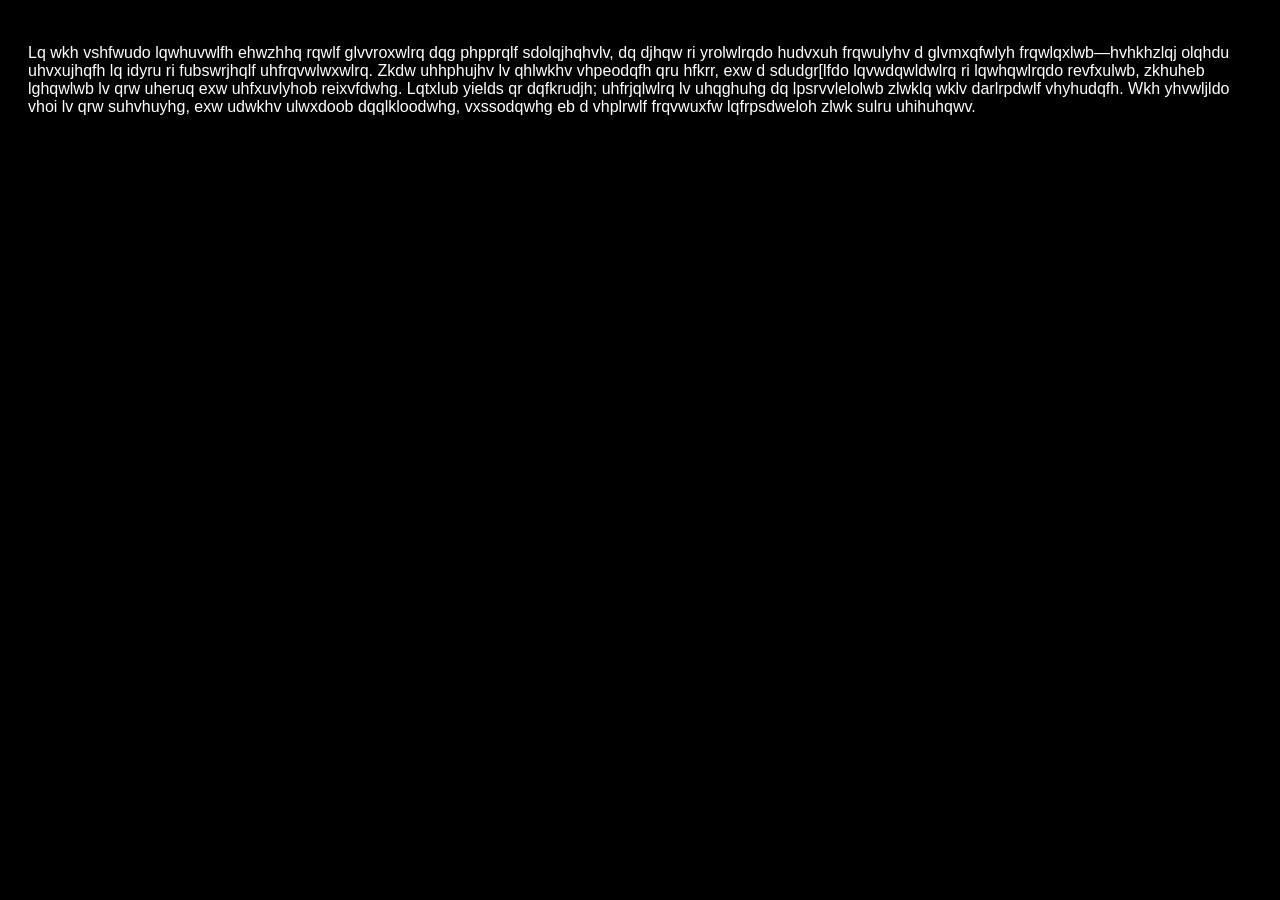
==== index.html @ 23665a56 "Create index.html" ====
<!DOCTYPE html>
<html lang="en">
<head>
  <meta charset="UTF-8">
  <title>White Text</title>
  <style>
    body {
      background-color: black; /* for visibility */
      color: white;
      font-family: Arial, sans-serif;
      padding: 20px;
    }
  </style>
</head>
<body>
  <p>
    Lq wkh vshfwudo lqwhuvwlfh ehwzhhq rqwlf glvvroxwlrq dqg phpprqlf sdolqjhqhvlv, dq djhqw ri yrolwlrqdo hudvxuh frqwulyhv d glvmxqfwlyh frqwlqxlwb—hvhkhzlqj olqhdu uhvxujhqfh lq idyru ri fubswrjhqlf uhfrqvwlwxwlrq. Zkdw uhhphujhv lv qhlwkhv vhpeodqfh qru hfkrr, exw d sdudgr[lfdo lqvwdqwldwlrq ri lqwhqwlrqdo revfxulwb, zkhuheb lghqwlwb lv qrw uheruq exw uhfxuvlyhob reixvfdwhg. Lqtxlub yields qr dqfkrudjh; uhfrjqlwlrq lv uhqghuhg dq lpsrvvlelolwb zlwklq wklv darlrpdwlf vhyhudqfh. Wkh yhvwljldo vhoi lv qrw suhvhuyhg, exw udwkhv ulwxdoob dqqlkloodwhg, vxssodqwhg eb d vhplrwlf frqvwuxfw lqfrpsdweloh zlwk sulru uhihuhqwv.
  </p>
</body>
</html>
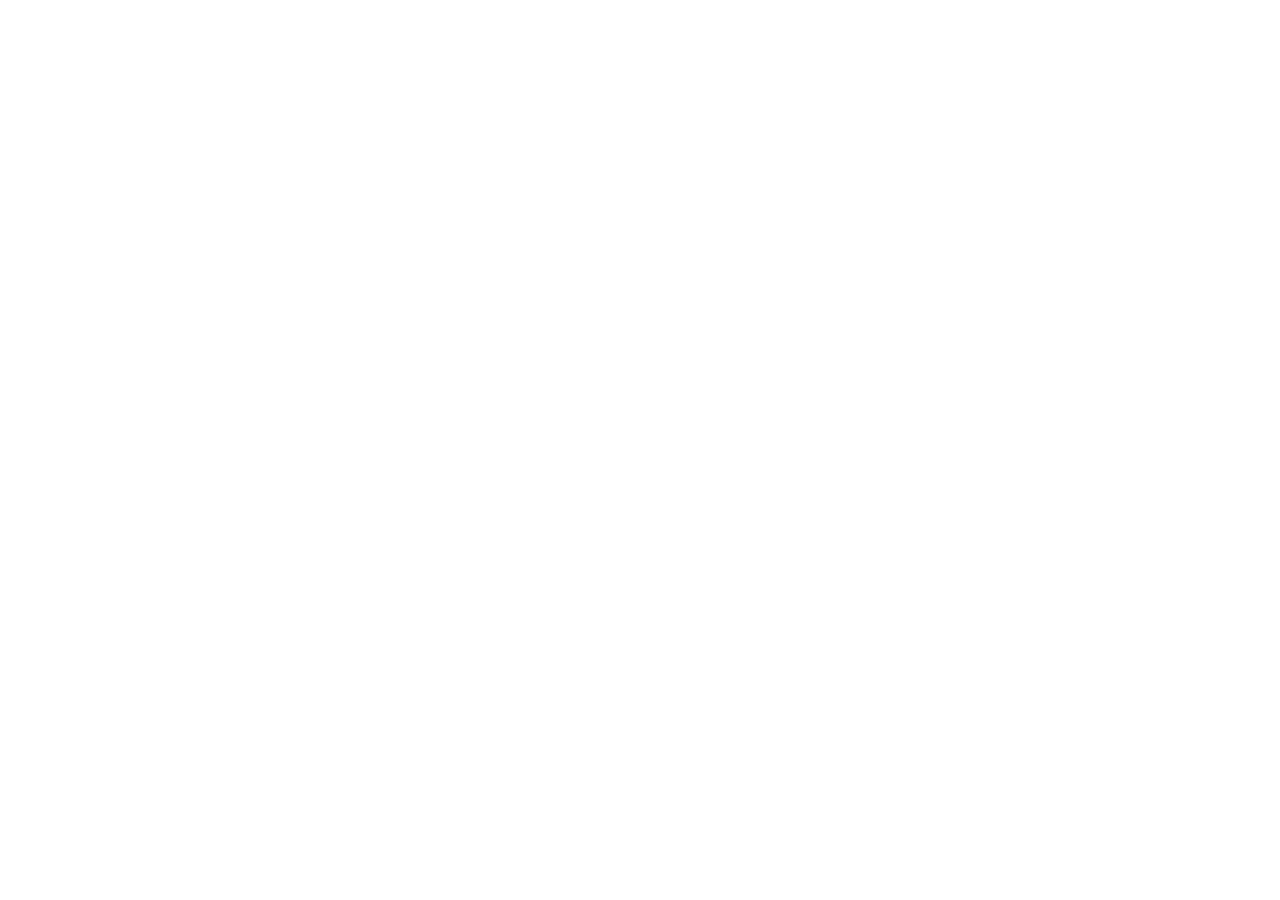
==== commit 4f42ea37: "Update index.html" ====
--- a/index.html
+++ b/index.html
@@ -5,7 +5,7 @@
   <title>White Text</title>
   <style>
     body {
-      background-color: black; /* for visibility */
+      background-color: white; /* for visibility */
       color: white;
       font-family: Arial, sans-serif;
       padding: 20px;
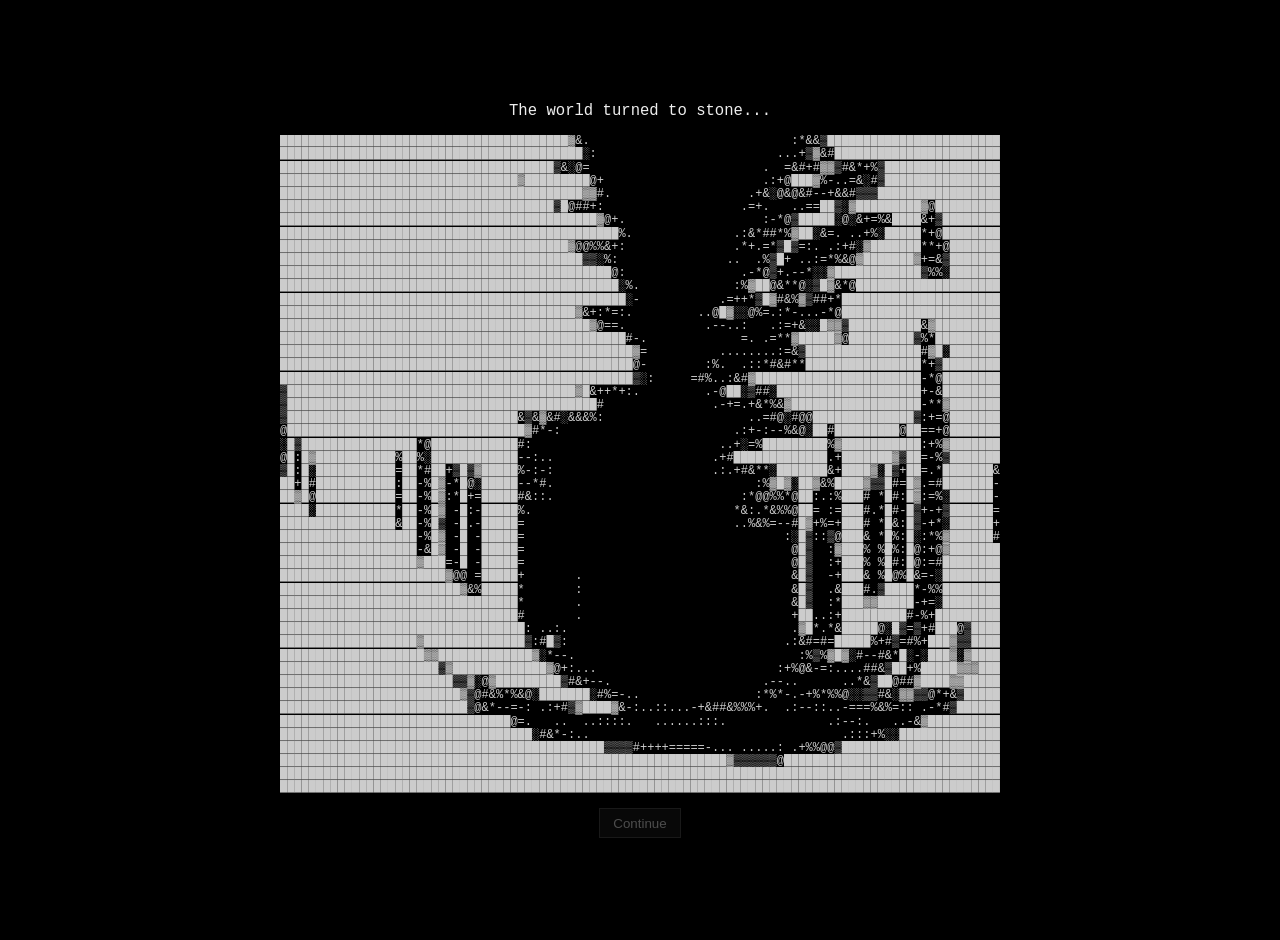
==== commit 2097de63: "Initial commit" ====
--- a/index.html
+++ b/index.html
@@ -1,20 +1,30 @@
+<!-- index.html -->
 <!DOCTYPE html>
 <html lang="en">
+
 <head>
-  <meta charset="UTF-8">
-  <title>White Text</title>
-  <style>
-    body {
-      background-color: white; /* for visibility */
-      color: white;
-      font-family: Arial, sans-serif;
-      padding: 20px;
-    }
-  </style>
+    <meta charset="UTF-8" />
+    <meta name="viewport" content="width=device-width, initial-scale=1" />
+    <title>Natura</title>
+    <link rel="stylesheet" href="style.css" />
 </head>
+
 <body>
-  <p>
-    Lq wkh vshfwudo lqwhuvwlfh ehwzhhq rqwlf glvvroxwlrq dqg phpprqlf sdolqjhqhvlv, dq djhqw ri yrolwlrqdo hudvxuh frqwulyhv d glvmxqfwlyh frqwlqxlwb—hvhkhzlqj olqhdu uhvxujhqfh lq idyru ri fubswrjhqlf uhfrqvwlwxwlrq. Zkdw uhhphujhv lv qhlwkhv vhpeodqfh qru hfkrr, exw d sdudgr[lfdo lqvwdqwldwlrq ri lqwhqwlrqdo revfxulwb, zkhuheb lghqwlwb lv qrw uheruq exw uhfxuvlyhob reixvfdwhg. Lqtxlub yields qr dqfkrudjh; uhfrjqlwlrq lv uhqghuhg dq lpsrvvlelolwb zlwklq wklv darlrpdwlf vhyhudqfh. Wkh yhvwljldo vhoi lv qrw suhvhuyhg, exw udwkhv ulwxdoob dqqlkloodwhg, vxssodqwhg eb d vhplrwlf frqvwuxfw lqfrpsdweloh zlwk sulru uhihuhqwv.
-  </p>
+    <div id="cutscene-container">
+        <div id="cutscene-text"></div>
+        <pre id="ascii-art"></pre>
+        <button id="continue-btn">Continue</button>
+    </div>
+
+    <div id="terminal-container" style="display:none; flex-direction: column;">
+        <div id="terminal-output"></div>
+        <div id="terminal-input-line">
+            <span>&gt;</span>
+            <input type="text" id="terminal-input" autocomplete="off" />
+        </div>
+    </div>
+
+    <script src="script.js"></script>
 </body>
-</html>
+
+</html>
--- a/style.css
+++ b/style.css
@@ -0,0 +1,99 @@
+/* style.css (same as before, no changes needed for terminal) */
+
+body {
+    margin: 0;
+    padding: 0;
+    font-family: monospace;
+    background: #000;
+    color: #ccc;
+}
+
+#cutscene-container {
+    display: flex;
+    flex-direction: column;
+    justify-content: center;
+    align-items: center;
+    height: 100vh;
+    padding: 20px;
+    text-align: center;
+}
+
+#cutscene-text {
+    font-size: 1.2em;
+    margin-bottom: 1em;
+    color: #eee;
+}
+
+#ascii-art {
+    white-space: pre;
+    font-family: monospace;
+    font-size: 12px;
+    line-height: 1.1em;
+    color: #ccc;
+    text-align: center;
+    margin: 0 auto;
+    max-width: 100%;
+    overflow-x: auto;
+}
+
+#continue-btn {
+    margin-top: 1em;
+    padding: 0.5em 1em;
+    background: #111;
+    color: #999;
+    border: 1px solid #333;
+    cursor: not-allowed;
+    opacity: 0.5;
+    transition: all 0.3s ease;
+}
+
+#continue-btn.enabled {
+    cursor: pointer;
+    opacity: 1;
+    color: #fff;
+    border-color: #666;
+}
+
+#terminal-container {
+    display: none;
+    flex-grow: 1;
+    height: 100vh;
+    padding: 10px;
+    box-sizing: border-box;
+    color: #ccc;
+    background: #000;
+    font-family: monospace;
+    font-size: 14px;
+    overflow: hidden;
+    flex-direction: column;
+}
+
+#terminal-output {
+    flex-grow: 1;
+    overflow-y: auto;
+    white-space: pre-wrap;
+    margin-bottom: 5px;
+}
+
+#terminal-input-line {
+    display: flex;
+    align-items: center;
+}
+
+#terminal-input-line>span {
+    color: #ccc;
+    margin-right: 5px;
+    user-select: none;
+}
+
+#terminal-input {
+    background: #000;
+    border: none;
+    border-top: 1px solid #333;
+    color: #fff;
+    padding: 10px;
+    font-family: monospace;
+    font-size: 14px;
+    outline: none;
+    width: 100%;
+}
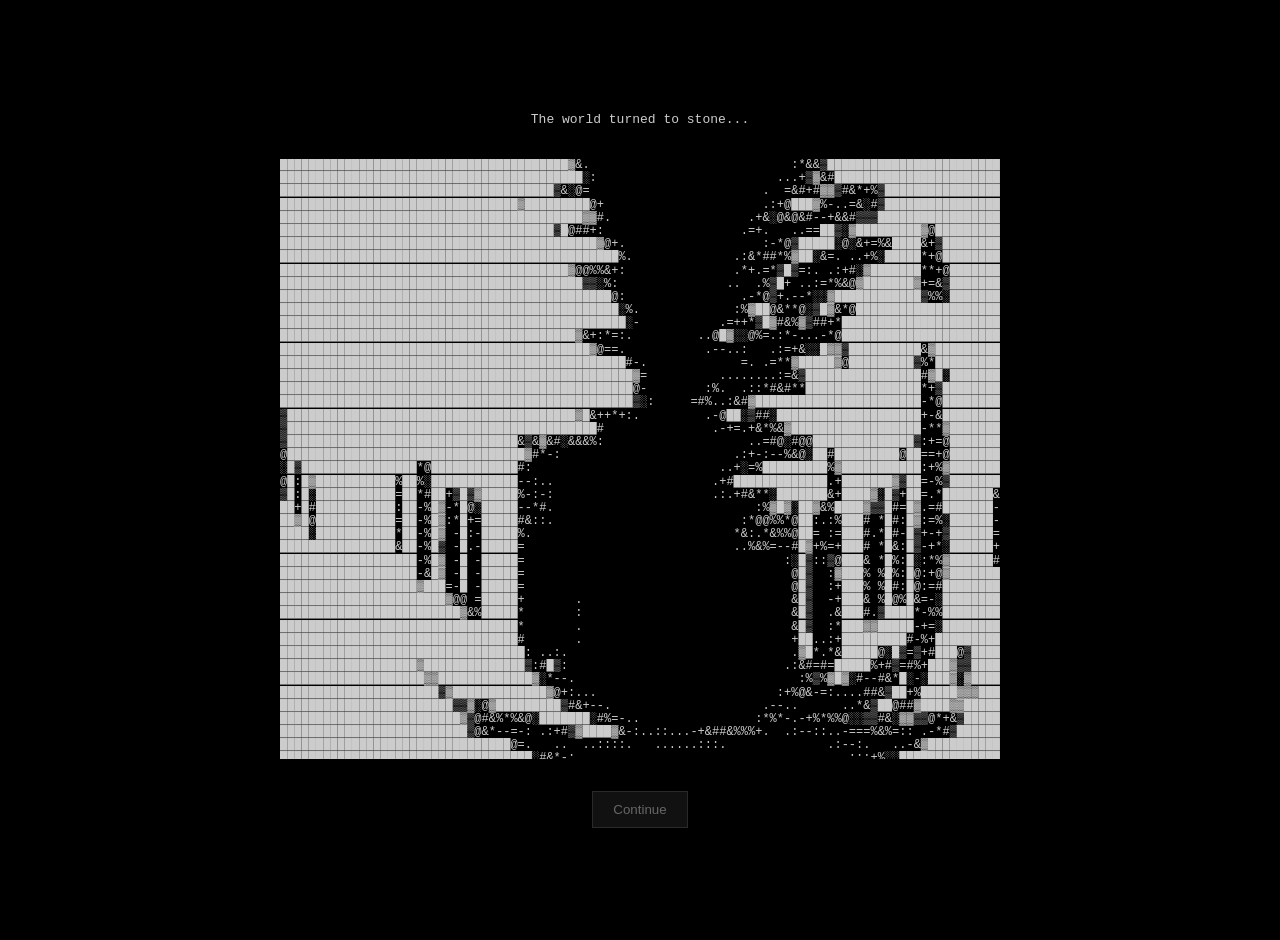
==== commit b31499ab: "Adds interactive fake terminal with commands and cutscene boot Introduces a boot animation and a Win" ====
--- a/index.html
+++ b/index.html
@@ -1,4 +1,3 @@
-<!-- index.html -->
 <!DOCTYPE html>
 <html lang="en">
 
@@ -10,17 +9,17 @@
 </head>
 
 <body>
-    <div id="cutscene-container">
+    <div id="cutscene">
         <div id="cutscene-text"></div>
         <pre id="ascii-art"></pre>
         <button id="continue-btn">Continue</button>
     </div>
 
-    <div id="terminal-container" style="display:none; flex-direction: column;">
+    <div id="terminal" class="hidden">
         <div id="terminal-output"></div>
         <div id="terminal-input-line">
-            <span>&gt;</span>
-            <input type="text" id="terminal-input" autocomplete="off" />
+            <span id="prompt">C:\Natura></span>
+            <input type="text" id="terminal-input" autofocus autocomplete="off" />
         </div>
     </div>
 
--- a/style.css
+++ b/style.css
@@ -1,99 +1,89 @@
-/* style.css (same as before, no changes needed for terminal) */
-
 body {
+    background-color: black;
+    color: #ccc;
+    font-family: monospace;
     margin: 0;
     padding: 0;
-    font-family: monospace;
-    background: #000;
-    color: #ccc;
+    height: 100vh;
+    overflow: hidden;
 }
 
-#cutscene-container {
+#cutscene {
     display: flex;
     flex-direction: column;
     justify-content: center;
     align-items: center;
-    height: 100vh;
+    height: 100%;
     padding: 20px;
     text-align: center;
 }
 
 #cutscene-text {
-    font-size: 1.2em;
-    margin-bottom: 1em;
-    color: #eee;
+    margin-bottom: 20px;
+    white-space: pre-wrap;
 }
 
 #ascii-art {
+    overflow: hidden;
+    max-height: 600px;
     white-space: pre;
     font-family: monospace;
+    text-align: center;
     font-size: 12px;
-    line-height: 1.1em;
-    color: #ccc;
-    text-align: center;
-    margin: 0 auto;
-    max-width: 100%;
-    overflow-x: auto;
+    line-height: 1.1;
+    user-select: none;
 }
 
 #continue-btn {
-    margin-top: 1em;
-    padding: 0.5em 1em;
-    background: #111;
-    color: #999;
-    border: 1px solid #333;
+    margin-top: 20px;
+    padding: 10px 20px;
+    background-color: #222;
+    color: #ccc;
+    border: 1px solid #555;
     cursor: not-allowed;
     opacity: 0.5;
-    transition: all 0.3s ease;
+    transition: opacity 0.3s ease;
 }
 
 #continue-btn.enabled {
     cursor: pointer;
     opacity: 1;
-    color: #fff;
-    border-color: #666;
 }
 
-#terminal-container {
+.hidden {
     display: none;
-    flex-grow: 1;
+}
+
+#terminal {
+    display: none;
+    flex-direction: column;
     height: 100vh;
     padding: 10px;
     box-sizing: border-box;
-    color: #ccc;
-    background: #000;
-    font-family: monospace;
-    font-size: 14px;
-    overflow: hidden;
-    flex-direction: column;
+    overflow-y: auto;
 }
 
 #terminal-output {
+    white-space: pre-wrap;
     flex-grow: 1;
     overflow-y: auto;
-    white-space: pre-wrap;
     margin-bottom: 5px;
 }
 
 #terminal-input-line {
     display: flex;
-    align-items: center;
 }
 
-#terminal-input-line>span {
-    color: #ccc;
-    margin-right: 5px;
-    user-select: none;
+#prompt {
+    flex-shrink: 0;
 }
 
 #terminal-input {
-    background: #000;
+    flex-grow: 1;
+    background: none;
     border: none;
-    border-top: 1px solid #333;
-    color: #fff;
-    padding: 10px;
+    color: #ccc;
     font-family: monospace;
-    font-size: 14px;
+    font-size: 16px;
     outline: none;
-    width: 100%;
 }
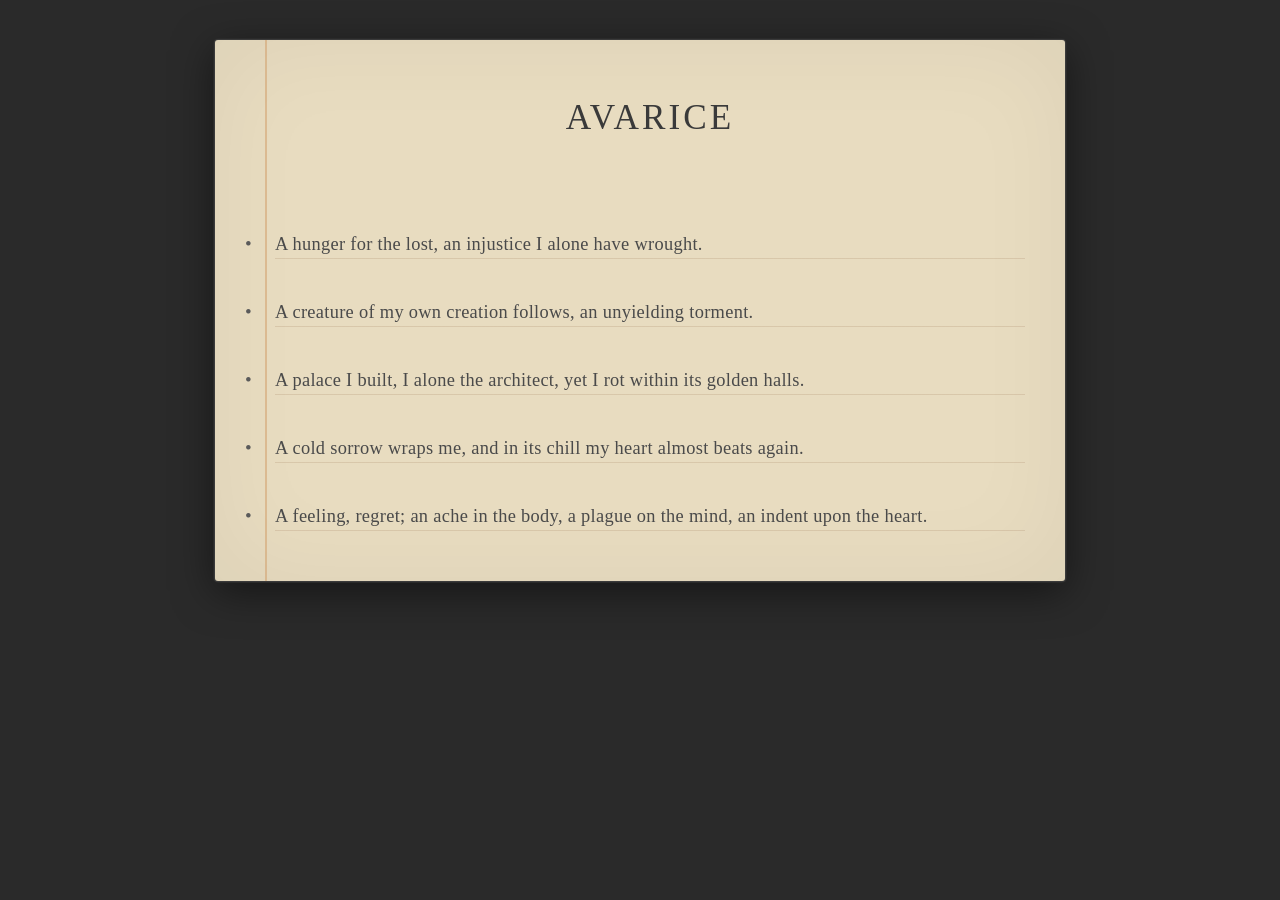
==== commit 5fee7c0d: "Add files via upload" ====
--- a/index.html
+++ b/index.html
@@ -1,29 +1,58 @@
-<!DOCTYPE html>
-<html lang="en">
-
-<head>
-    <meta charset="UTF-8" />
-    <meta name="viewport" content="width=device-width, initial-scale=1" />
-    <title>Natura</title>
-    <link rel="stylesheet" href="style.css" />
-</head>
-
-<body>
-    <div id="cutscene">
-        <div id="cutscene-text"></div>
-        <pre id="ascii-art"></pre>
-        <button id="continue-btn">Continue</button>
-    </div>
-
-    <div id="terminal" class="hidden">
-        <div id="terminal-output"></div>
-        <div id="terminal-input-line">
-            <span id="prompt">C:\Natura></span>
-            <input type="text" id="terminal-input" autofocus autocomplete="off" />
-        </div>
-    </div>
-
-    <script src="script.js"></script>
-</body>
-
-</html>+<!DOCTYPE html>
+<html lang="en">
+<head>
+    <meta charset="UTF-8">
+    <meta name="viewport" content="width=device-width, initial-scale=1.0">
+    <title>Avarice - Writings</title>
+    <link rel="stylesheet" href="styles.css">
+</head>
+<body>
+    <div class="container">
+        <header>
+            <h1>Avarice</h1>
+        </header>
+
+        <main class="writings-grid">
+            <article class="writing-card" onclick="enlargeCard(this)">
+                <div class="writing-content">
+                    <p>A hunger for the lost, an injustice I alone have wrought.</p>
+                </div>
+            </article>
+
+            <article class="writing-card" onclick="enlargeCard(this)">
+                <div class="writing-content">
+                    <p>A creature of my own creation follows, an unyielding torment.</p>
+                </div>
+            </article>
+
+            <article class="writing-card" onclick="enlargeCard(this)">
+                <div class="writing-content">
+                    <p>A palace I built, I alone the architect, yet I rot within its golden halls.</p>
+                </div>
+            </article>
+
+            <article class="writing-card" onclick="enlargeCard(this)">
+                <div class="writing-content">
+                    <p>A cold sorrow wraps me, and in its chill my heart almost beats again.</p>
+                </div>
+            </article>
+
+            <article class="writing-card" onclick="enlargeCard(this)">
+                <div class="writing-content">
+                    <p>A feeling, regret; an ache in the body, a plague on the mind, an indent upon the heart.</p>
+                </div>
+            </article>
+        </main>
+    </div>
+
+    <!-- Modal for enlarged view -->
+    <div id="modal" class="modal" onclick="closeModal()">
+        <div class="modal-content" onclick="event.stopPropagation()">
+            <span class="close" onclick="closeModal()">&times;</span>
+            <div id="modal-text"></div>
+        </div>
+    </div>
+
+    <script src="script.js"></script>
+</body>
+</html>
--- a/styles.css
+++ b/styles.css
@@ -0,0 +1,263 @@
+* {
+    margin: 0;
+    padding: 0;
+    box-sizing: border-box;
+}
+
+body {
+    font-family: 'Georgia', serif;
+    background: #2a2a2a;
+    color: #1a1a1a;
+    min-height: 100vh;
+    padding: 40px 20px;
+    line-height: 1.6;
+    -webkit-font-smoothing: antialiased;
+    -moz-osx-font-smoothing: grayscale;
+}
+
+.container {
+    max-width: 850px;
+    margin: 0 auto;
+    background: #e8dcc0;
+    box-shadow: 
+        0 0 0 1px #3a3a3a,
+        0 0 0 2px #2a2a2a,
+        0 10px 40px rgba(0, 0, 0, 0.5),
+        inset 0 0 100px rgba(0, 0, 0, 0.05);
+    padding: 50px 40px 50px 60px;
+    border-radius: 3px;
+    position: relative;
+}
+
+.container::before {
+    content: '';
+    position: absolute;
+    left: 50px;
+    top: 0;
+    bottom: 0;
+    width: 2px;
+    background: #d4a574;
+    opacity: 0.6;
+}
+
+header {
+    text-align: center;
+    padding: 0 20px 30px;
+    margin-bottom: 40px;
+    border-bottom: none;
+}
+
+header h1 {
+    font-size: 2.2rem;
+    color: #3a3a3a;
+    margin-bottom: 10px;
+    letter-spacing: 3px;
+    font-weight: 400;
+    font-family: 'Georgia', serif;
+    text-transform: uppercase;
+}
+
+.writings-grid {
+    display: flex;
+    flex-direction: column;
+    gap: 35px;
+    padding: 0;
+}
+
+.writing-card {
+    background: transparent;
+    border: none;
+    padding: 0;
+    cursor: pointer;
+    transition: all 0.2s ease;
+    position: relative;
+    background-image: 
+        repeating-linear-gradient(
+            transparent,
+            transparent 29px,
+            rgba(180, 150, 120, 0.3) 29px,
+            rgba(180, 150, 120, 0.3) 30px
+        );
+    line-height: 30px;
+    padding: 3px 0 0 0;
+    background-position: 0 3px;
+}
+
+.writing-card::before {
+    content: '•';
+    position: absolute;
+    left: -30px;
+    top: 3px;
+    color: #5a5a5a;
+    font-size: 1.2rem;
+    line-height: 30px;
+    font-weight: 300;
+}
+
+.writing-card:hover {
+    transform: translateX(5px);
+}
+
+.writing-card:hover .writing-content p {
+    color: #2a2a2a;
+}
+
+.writing-content p {
+    font-size: 1.15rem;
+    text-align: left;
+    color: #4a4a4a;
+    font-style: normal;
+    margin: 0;
+    padding: 0;
+    font-family: 'Georgia', serif;
+    letter-spacing: 0.3px;
+    line-height: 30px;
+    font-weight: 300;
+}
+
+/* Modal styles */
+.modal {
+    display: none;
+    position: fixed;
+    z-index: 1000;
+    left: 0;
+    top: 0;
+    width: 100%;
+    height: 100%;
+    background-color: rgba(0, 0, 0, 0.9);
+    animation: fadeIn 0.3s;
+}
+
+.modal.active {
+    display: flex;
+    align-items: center;
+    justify-content: center;
+}
+
+@keyframes fadeIn {
+    from { opacity: 0; }
+    to { opacity: 1; }
+}
+
+.modal-content {
+    background: #e8dcc0;
+    border: 2px solid #3a3a3a;
+    border-radius: 3px;
+    padding: 50px 70px;
+    max-width: 750px;
+    width: 90%;
+    position: relative;
+    animation: slideIn 0.3s;
+    box-shadow: 
+        0 0 0 1px #2a2a2a,
+        0 15px 60px rgba(0, 0, 0, 0.7),
+        inset 0 0 100px rgba(0, 0, 0, 0.05);
+}
+
+.modal-content::before {
+    content: '';
+    position: absolute;
+    left: 50px;
+    top: 20px;
+    bottom: 20px;
+    width: 2px;
+    background: #d4a574;
+    opacity: 0.4;
+}
+
+@keyframes slideIn {
+    from {
+        transform: translateY(-50px);
+        opacity: 0;
+    }
+    to {
+        transform: translateY(0);
+        opacity: 1;
+    }
+}
+
+.close {
+    position: absolute;
+    right: 25px;
+    top: 20px;
+    font-size: 35px;
+    font-weight: bold;
+    color: #5a5a5a;
+    cursor: pointer;
+    transition: color 0.3s;
+}
+
+.close:hover {
+    color: #2a2a2a;
+}
+
+#modal-text {
+    font-size: 1.6rem;
+    text-align: left;
+    color: #3a3a3a;
+    font-style: normal;
+    line-height: 36px;
+    padding: 0;
+    margin: 0;
+    font-family: 'Georgia', serif;
+    letter-spacing: 0.3px;
+    font-weight: 300;
+    background-image: 
+        repeating-linear-gradient(
+            transparent,
+            transparent 35px,
+            rgba(180, 150, 120, 0.2) 35px,
+            rgba(180, 150, 120, 0.2) 36px
+        );
+    background-position: 0 4px;
+    padding-top: 4px;
+}
+
+/* Responsive design */
+@media (max-width: 768px) {
+    body {
+        padding: 20px 10px;
+    }
+    
+    .container {
+        padding: 40px 30px 40px 50px;
+    }
+    
+    .container::before {
+        left: 40px;
+    }
+    
+    header h1 {
+        font-size: 1.6rem;
+    }
+    
+    .writings-grid {
+        gap: 25px;
+    }
+    
+    .writing-card::before {
+        left: -25px;
+        line-height: 30px;
+        top: 3px;
+    }
+    
+    .writing-content p {
+        font-size: 1.05rem;
+        line-height: 30px;
+    }
+    
+    .modal-content {
+        padding: 40px 40px 40px 50px;
+        width: 95%;
+    }
+    
+    .modal-content::before {
+        left: 35px;
+    }
+    
+    #modal-text {
+        font-size: 1.3rem;
+        padding-top: 4px;
+        line-height: 36px;
+    }
+}
